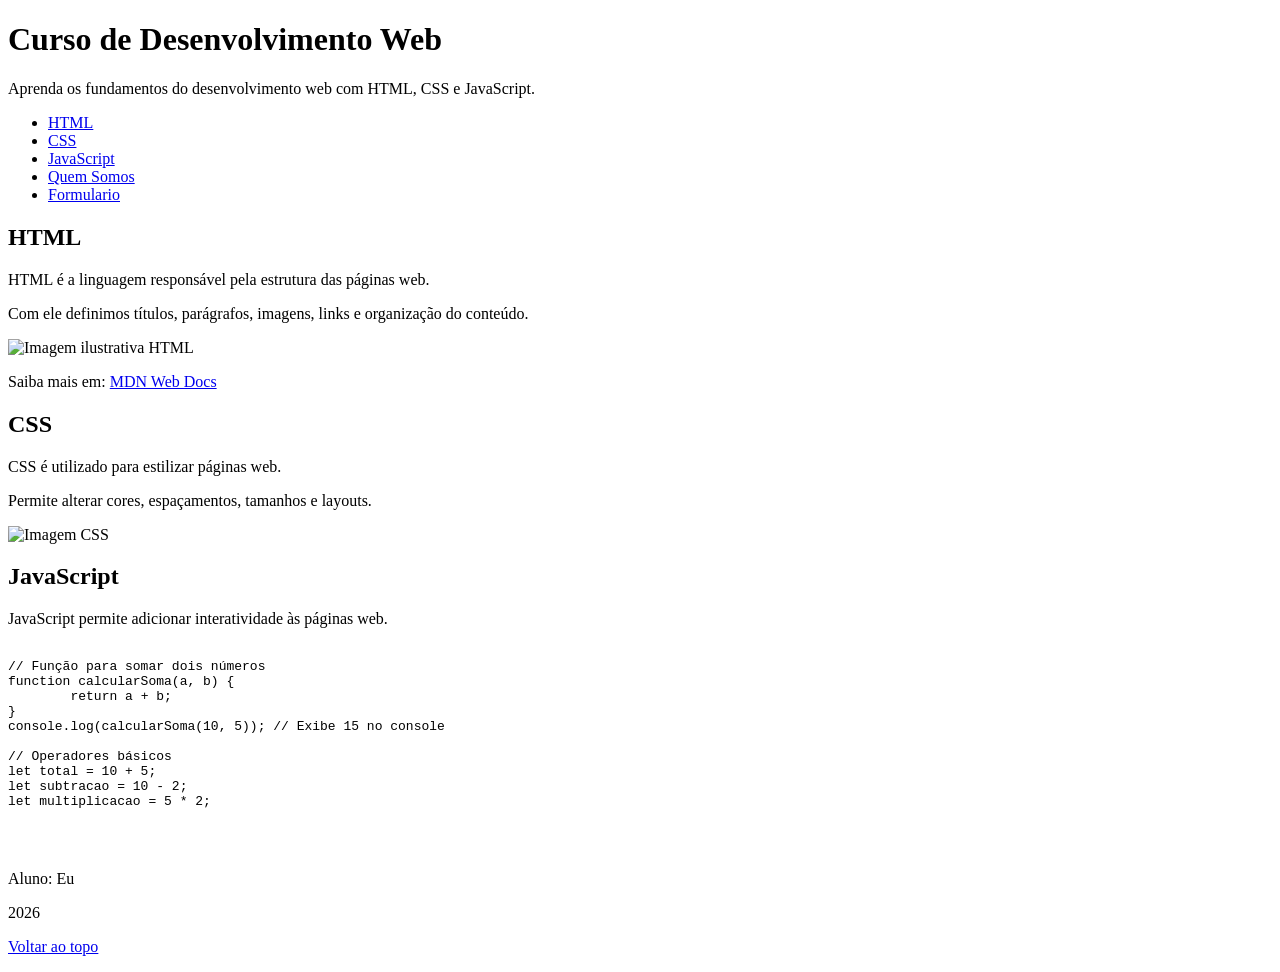
==== Aula-HTML/index.html @ 794f22af "Add files via upload" ====
<!DOCTYPE html>
<html lang="pt-BR">
<head>
    <meta charset="UTF-8">
    <meta name="viewport" content="width=device-width, initial-scale=1.0">
    <title>Curso de Desenvolvimento Web</title>
</head>
<body>

    <!-- Cabeçalho -->
    <header>
        <h1>Curso de Desenvolvimento Web</h1>
        <p>Aprenda os fundamentos do desenvolvimento web com HTML, CSS e JavaScript.</p>
    </header>

    <!-- Menu de Navegação -->
    <nav>
        <ul>
            <li><a href="#secao-html">HTML</a></li>
            <li><a href="#css">CSS</a></li>
            <li><a href="#javascript">JavaScript</a></li>
            <li><a href="quem-somos.html">Quem Somos</a></li>
            <li><a href="formulario.html">Formulario</a></li>
        </ul>
    </nav>

    <!-- Conteúdo principal -->
    <main>

        <!-- Seção HTML -->
        <section id="secao-html">
            <h2>HTML</h2>
            <p>HTML é a linguagem responsável pela estrutura das páginas web.</p>
            <p>Com ele definimos títulos, parágrafos, imagens, links e organização do conteúdo.</p>

            <img src="https://miro.medium.com/0*K1jXInoNSNWXqpg-"
                 alt="Imagem ilustrativa HTML">

            <p>Saiba mais em: <a href="https://developer.mozilla.org/pt-BR/docs/Web/HTML" target="_blank">MDN Web Docs</a></p>
        </section>

        <!-- Seção CSS -->
        <section id="css">
            <h2>CSS</h2>
            <p>CSS é utilizado para estilizar páginas web.</p>
            <p>Permite alterar cores, espaçamentos, tamanhos e layouts.</p>

            <img src="img/css.png.png" alt="Imagem CSS">
        </section>

        <!-- Seção JavaScript -->
        <section id="javascript">
            <h2>JavaScript</h2>
            <p>JavaScript permite adicionar interatividade às páginas web.</p>

            <pre>
<code>
// Função para somar dois números
function calcularSoma(a, b) {
	return a + b;
}
console.log(calcularSoma(10, 5)); // Exibe 15 no console

// Operadores básicos
let total = 10 + 5;
let subtracao = 10 - 2;
let multiplicacao = 5 * 2;

</code>
            </pre>
        </section>

    </main>

    <!-- Rodapé -->
    <footer>
        <p>Aluno: Eu </p>
        <p>2026</p>

        <p><a href="#">Voltar ao topo</a></p>
    </footer>

</body>
</html>
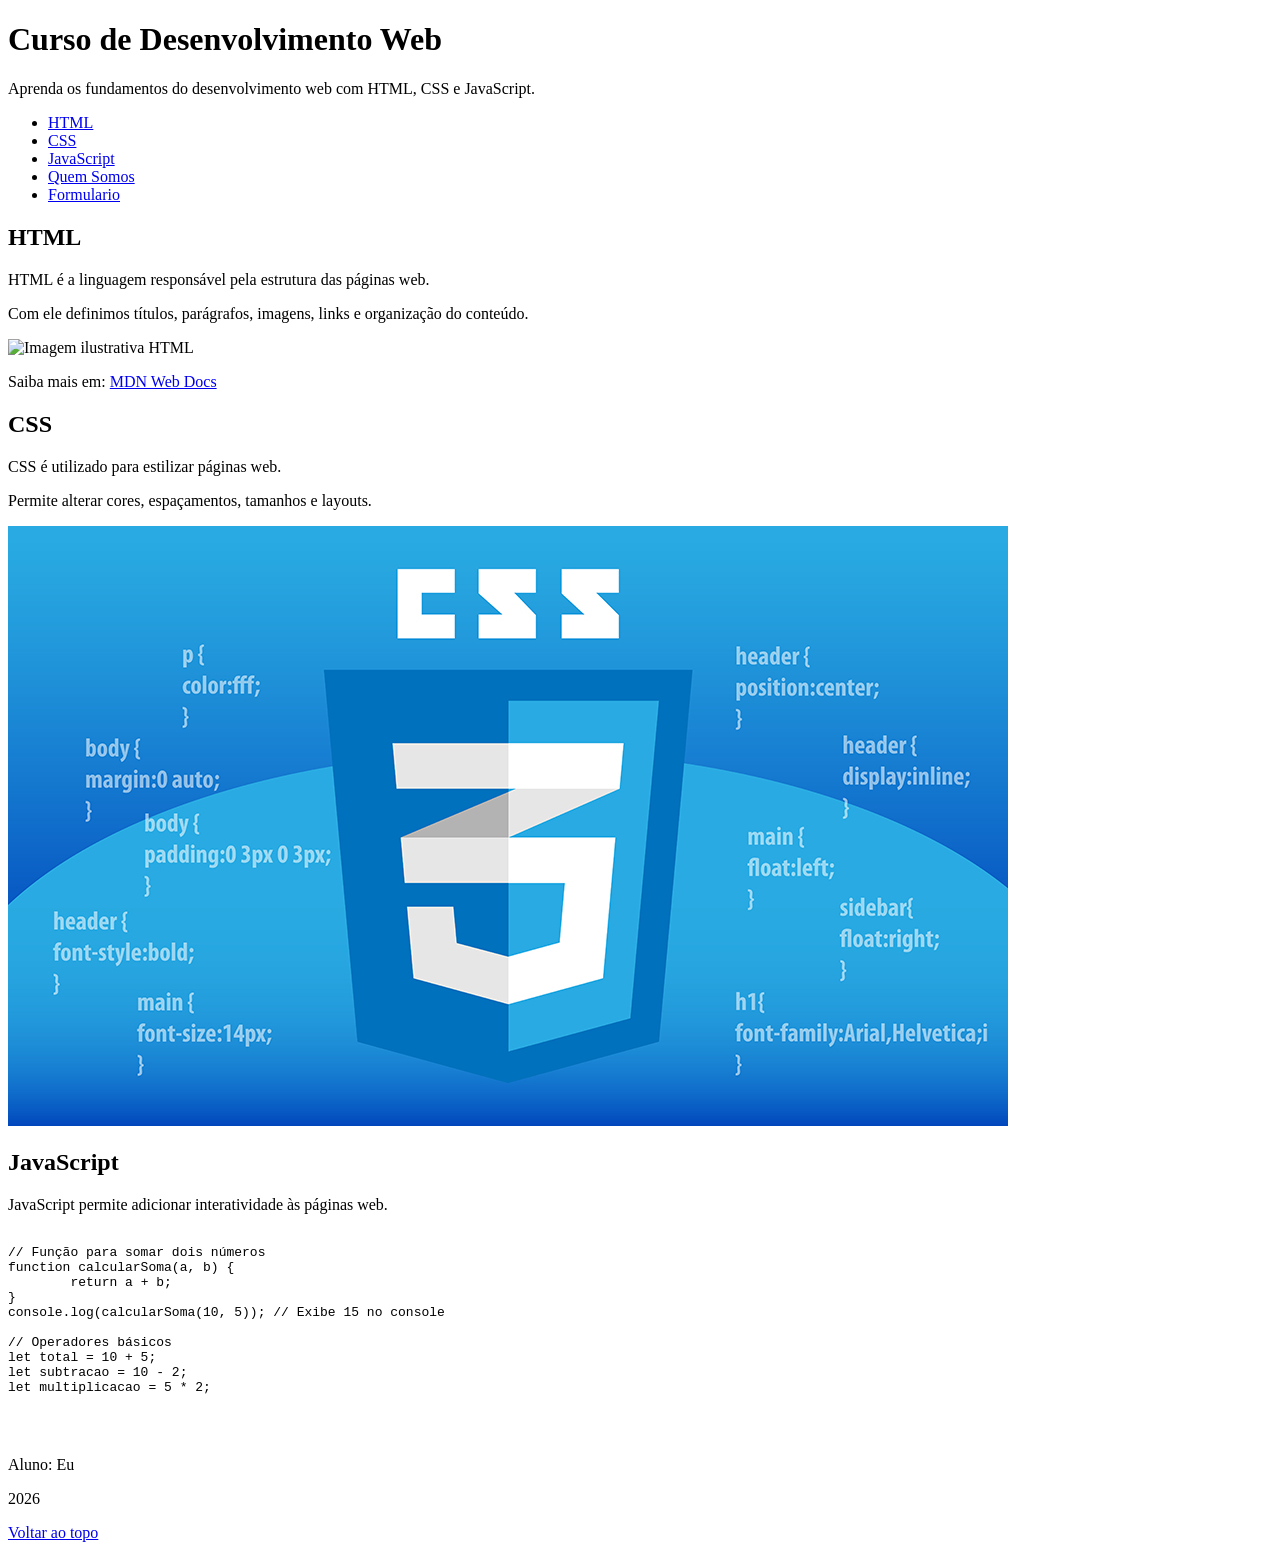
==== commit bf7ac8fa: "Fix HTML formatting and add missing closing tags" ====
--- a/Aula-HTML/index.html
+++ b/Aula-HTML/index.html
@@ -45,7 +45,7 @@
             <p>CSS é utilizado para estilizar páginas web.</p>
             <p>Permite alterar cores, espaçamentos, tamanhos e layouts.</p>
 
-            <img src="img/css.png.png" alt="Imagem CSS">
+            <img src="img/css.png" alt="Imagem CSS">
         </section>
 
         <!-- Seção JavaScript -->
@@ -81,4 +81,5 @@
     </footer>
 
 </body>
-</html>+
+</html>
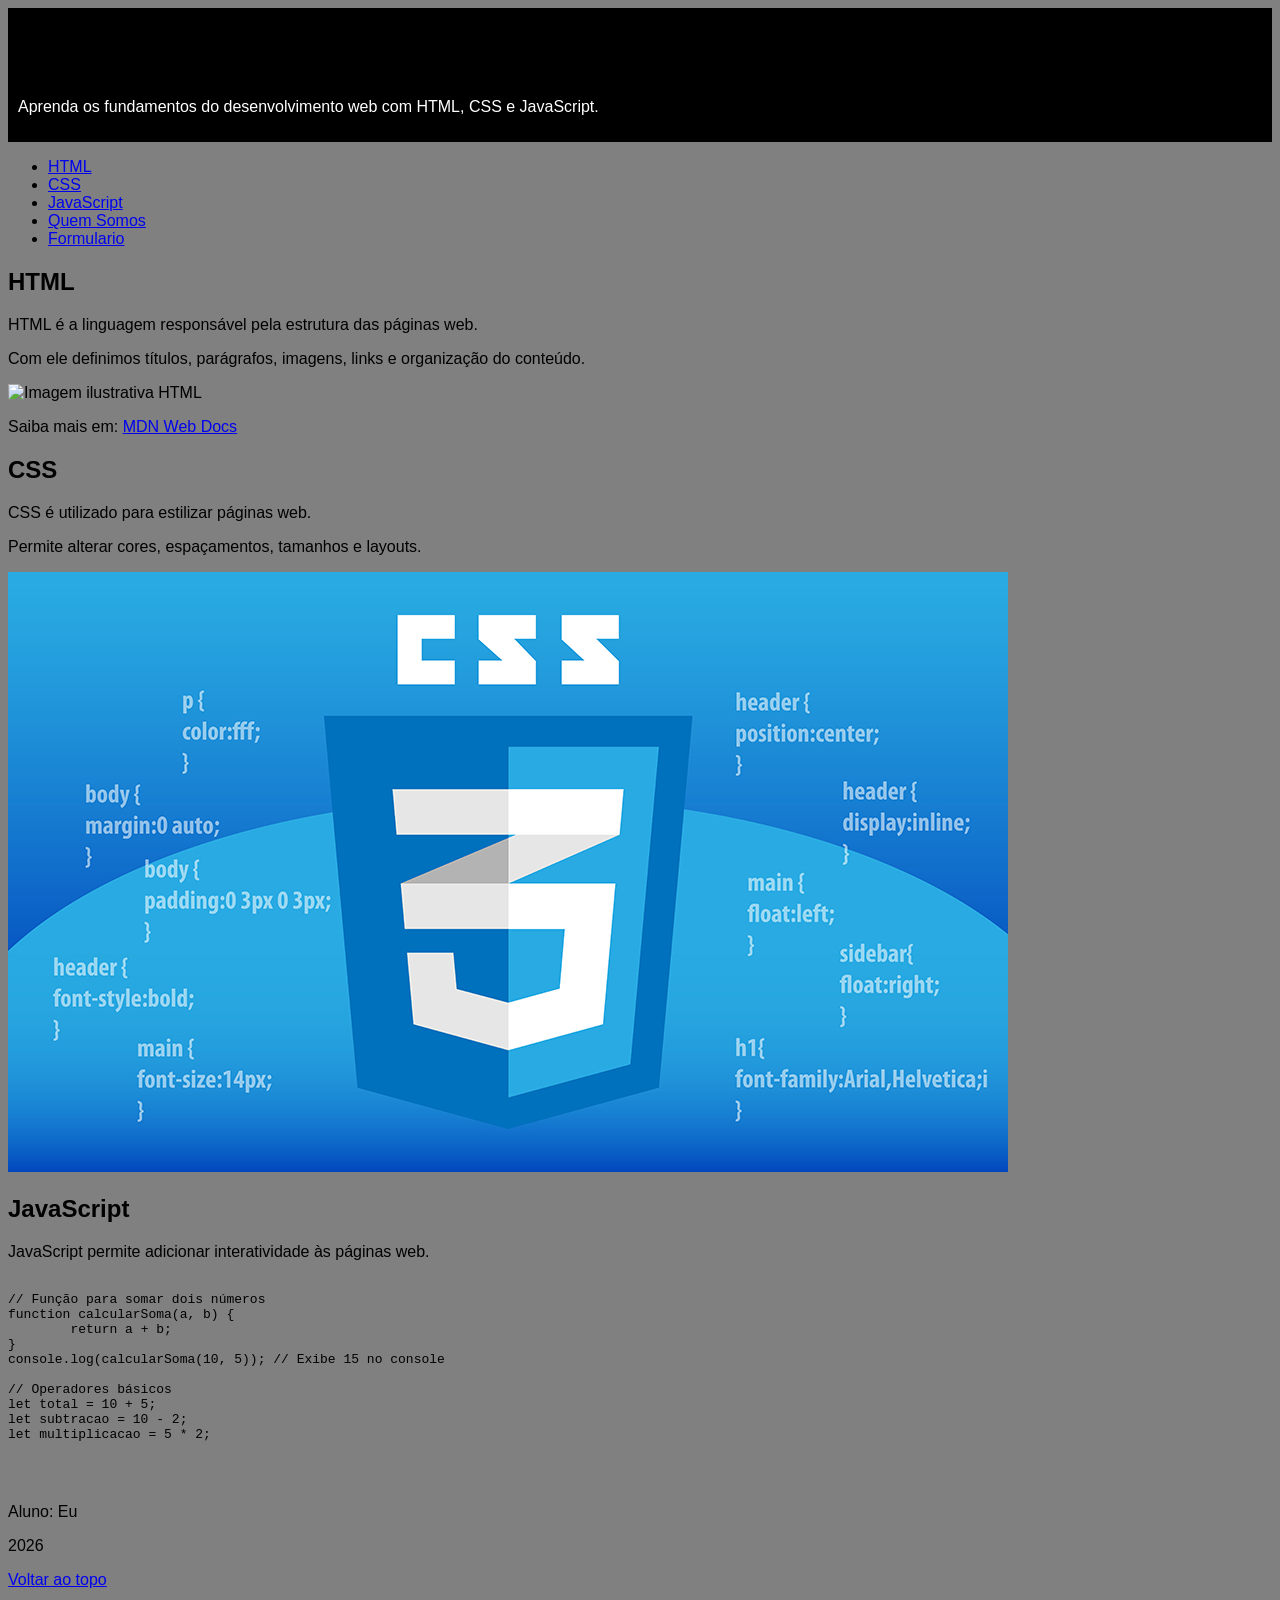
==== commit 791eb52a: "Link stylesheet in HTML document Added link to external stylesheet for styling." ====
--- a/Aula-HTML/index.html
+++ b/Aula-HTML/index.html
@@ -4,6 +4,7 @@
     <meta charset="UTF-8">
     <meta name="viewport" content="width=device-width, initial-scale=1.0">
     <title>Curso de Desenvolvimento Web</title>
+	<link rel="stylesheet" type="text/css" href="style.css">
 </head>
 <body>
 
--- a/Aula-HTML/style.css
+++ b/Aula-HTML/style.css
@@ -0,0 +1,14 @@
+body {
+    font-family: Arial, Helvetica, sans-serif;
+    background-color: grey;
+}
+
+header {
+    background-color: black;
+    padding: 10px
+}
+
+header p {
+    color: #ffffff;
+    
+}
